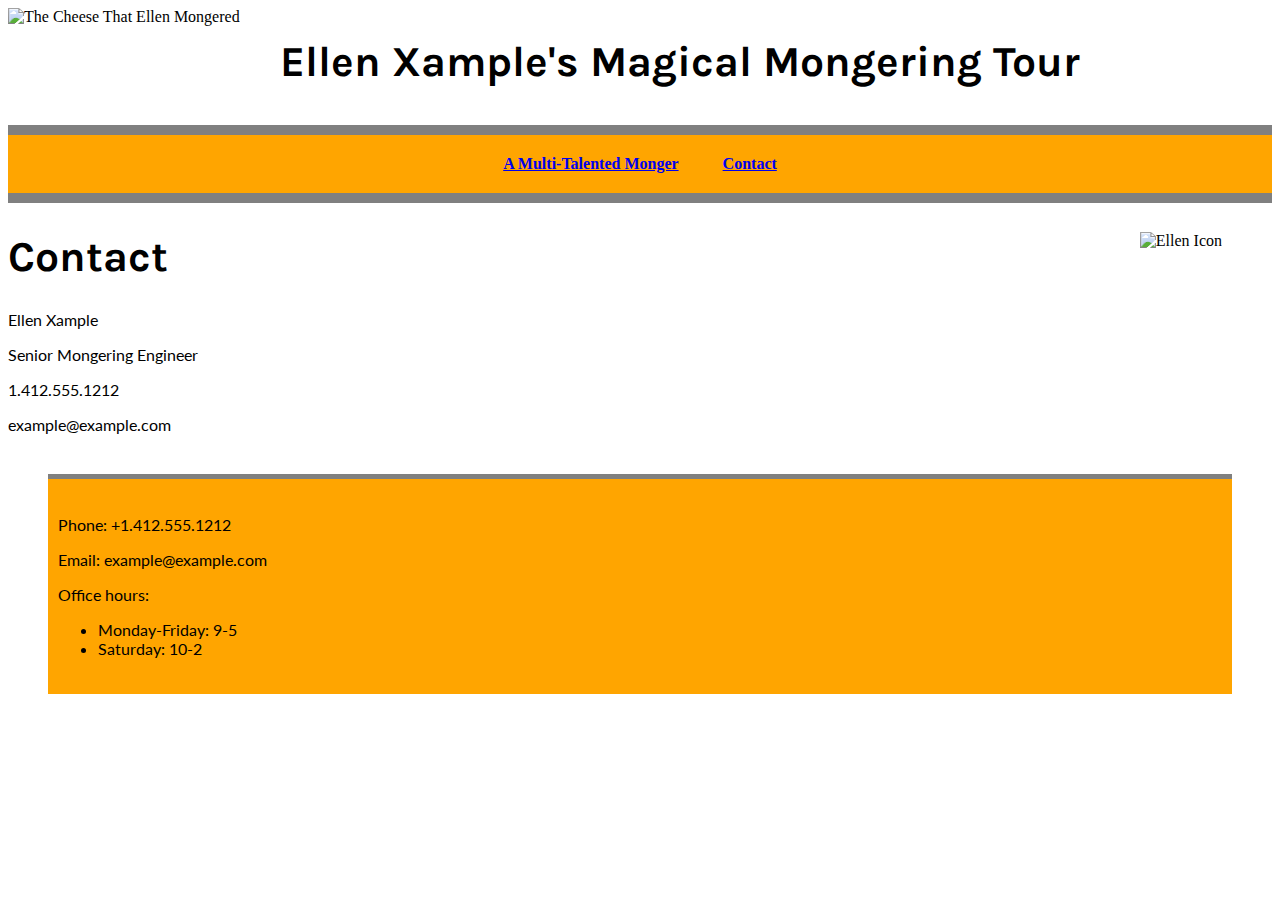
==== contact.html @ b0cce159 "[HW6]Created contact.html" ====
<!DOCTYPE html>
<html>
    <head>
        <title>Contact</title>
        <!-- The only user-facing part of the head is the title -->
        <meta name="author"content="Alex Hall">
        <meta name="description"content="Contact">
        <link rel="stylesheet" type="text/css" href="css/styles.css">
    </head>
    <body>
        
        <header>
                <img src="images/cheese-500w.jpg" alt="The Cheese That Ellen Mongered">
                     
            <h1>Ellen Xample's Magical Mongering Tour</h1>
                
        </header>
        
        <nav>
            <span>
                <a href="index.html"><b>A Multi-Talented Monger</b></a>
            </span>
            
            <span>
                <a href="contact.html"><b>Contact</b></a>
            </span>
        </nav>
        
        <main>
            <div>
                <img class="contact_icon" src="images/ellen_big.jpg" alt="Ellen Icon">
            <h1>Contact</h1>
            <p>Ellen Xample</p>
            <p>Senior Mongering Engineer</p>
            <p>1.412.555.1212</p>
            <p>example@example.com</p>
            </div>
        </main>
        
        <footer>
            <p>Phone: +1.412.555.1212</p>
            <p>Email: example@example.com</p>
            <p>Office hours:</p>
            
                <ul>
                    <li>Monday-Friday: 9-5</li>
                    <li>Saturday: 10-2</li>
                </ul>
            
        </footer>

    </body>
</html>
---- css/styles.css ----
/* Styles for Web Design Lab Portfolio Project
 *
 * It's a good idea to keep a comment up here at the top of the file with useful
 * information for anyone trying to read the file: notes, hints, etc. One very valuable
 * piece of information is who to talk to about this file if you have questions! Hence:
 *
 * Author: (your name here)
*/

/* This is a CSS Comment; note the comment syntax is different from what we use to mark up comments in HTML! */

/* Page styles after this comment */
@import url('https://fonts.googleapis.com/css?family=Karla|Lato');
head
{
    font-family: 'Karla', sans-serif;
font-family: 'Lato', sans-serif;
}
h1, h2, h3
{
    font-family: 'Karla', sans-serif;
}
p, ul
{
    font-family: 'Lato', serif;
}

ul > ul > li
{
    color:darkorange;
}

h3 + p
{
    font-style: italic;
}

img
{
    height:100px;
    float:left;
    
        
}

header
{
    overflow:auto;
}

header h1
{
    font-size:32pt;
    
}

header img
{
    margin-right:40px;
}
nav
{
    background-color:orange;
    padding: 20px 10px;
    border-width: 10px;
    border-color: gray;
    border-style: solid none;
    margin: 10px auto;
    text-align: center
}

nav span
{
    padding: 20px
}

main img
{
    margin-right: 50px;
}

footer
{
    background-color:orange;
    padding: 20px 10px;
    border-width: 5px;
    border-color:gray;
    border-style: solid none none none;
    margin: 40px;
}

main + footer + p
{
    color:orange;
}

main h1
{font-size: 32pt;
}

h2
{
    clear:both;
}
.contact_icon
{
    float:right;
    height:200px;
    
}
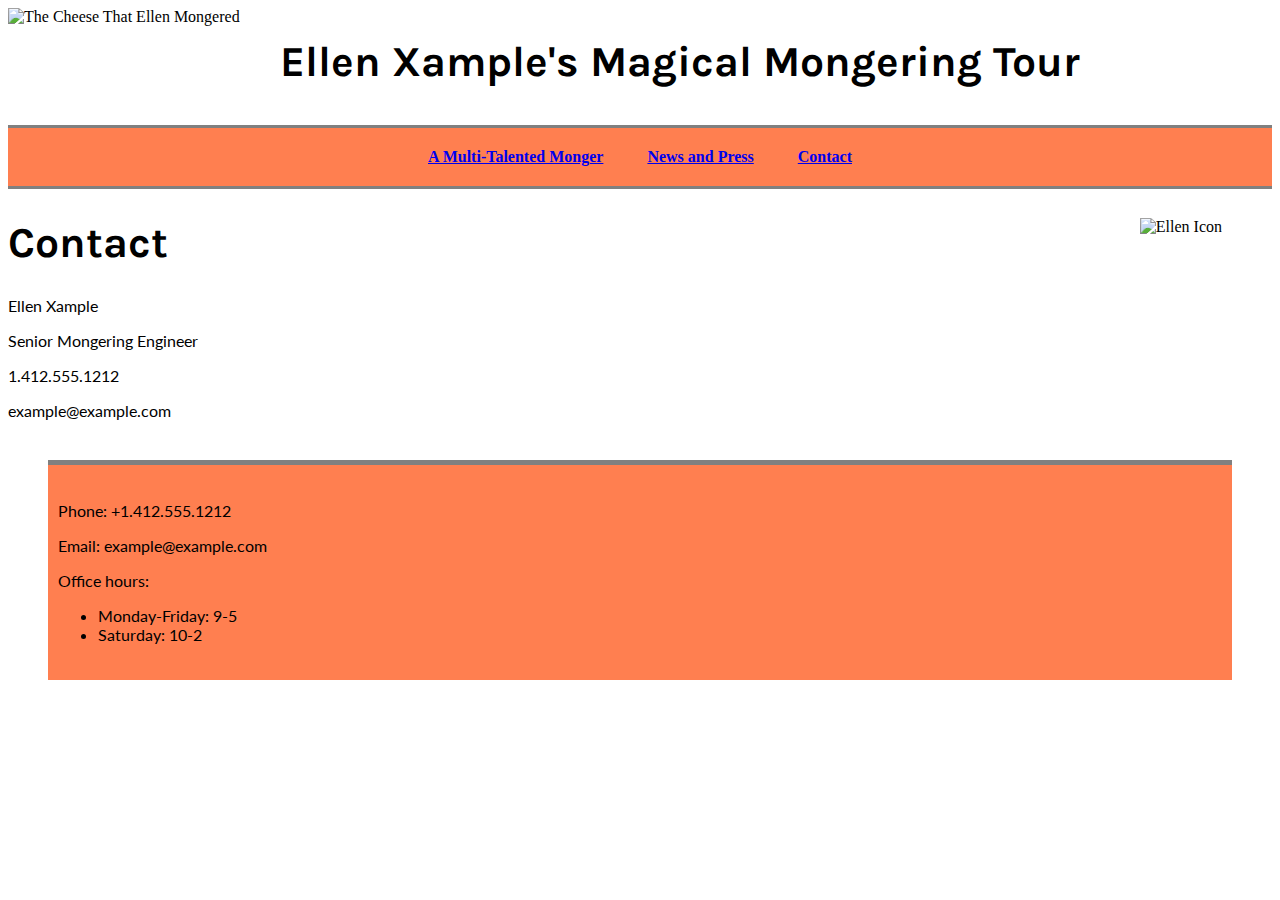
==== commit e6bd214a: "[HW09]Added news.html and flex" ====
--- a/contact.html
+++ b/contact.html
@@ -20,7 +20,9 @@
             <span>
                 <a href="index.html"><b>A Multi-Talented Monger</b></a>
             </span>
-            
+             <span>
+                <a href="news.html"><b>News and Press</b></a>
+            </span>
             <span>
                 <a href="contact.html"><b>Contact</b></a>
             </span>
--- a/css/styles.css
+++ b/css/styles.css
@@ -27,7 +27,7 @@
 
 ul > ul > li
 {
-    color:darkorange;
+    color:coral;
 }
 
 h3 + p
@@ -60,9 +60,9 @@
 }
 nav
 {
-    background-color:orange;
+    background-color:coral;
     padding: 20px 10px;
-    border-width: 10px;
+    border-width: 3px;
     border-color: gray;
     border-style: solid none;
     margin: 10px auto;
@@ -81,7 +81,7 @@
 
 footer
 {
-    background-color:orange;
+    background-color:coral;
     padding: 20px 10px;
     border-width: 5px;
     border-color:gray;
@@ -107,4 +107,59 @@
     float:right;
     height:200px;
     
-}+}
+
+/*Positioning*/
+
+.p_fixed
+{
+    position:fixed;
+    top: 8px;
+    left:8px;
+    
+}
+
+.p_absolute
+{
+    position:relative;
+}
+
+
+
+.p_absolute img 
+{
+    position:absolute;
+    top:-15px;
+    left:-2px;
+    height: 50px;
+    
+    
+}
+
+
+.p_absolute h3
+{
+    margin-left: 50px
+}
+
+.p_absolute:hover img
+{background-color: coral;
+}
+
+
+.news_content {
+    display: flex;
+    flex-direction: row;
+}
+
+.el1 {
+    flex: 1;
+}
+
+.el2 {
+    flex: 5;
+}
+
+.el3 {
+    flex: 1;
+}
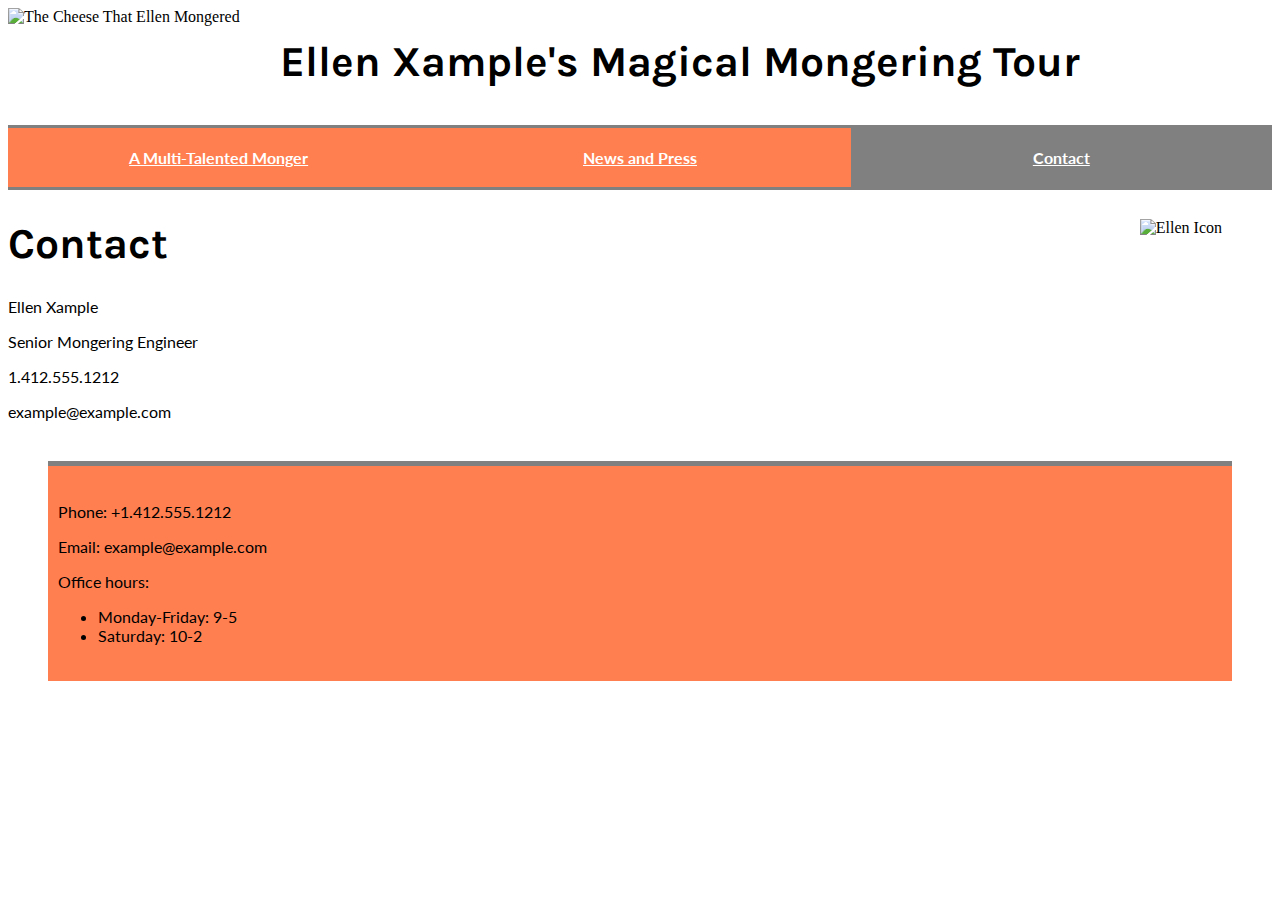
==== commit 87e2373f: "[LA1] Created Menubar" ====
--- a/contact.html
+++ b/contact.html
@@ -16,14 +16,14 @@
                 
         </header>
         
-        <nav>
-            <span>
+                <nav class="menubar">
+            <span class="menu_item item1">
                 <a href="index.html"><b>A Multi-Talented Monger</b></a>
             </span>
-             <span>
+            <span class="menu_item item2">
                 <a href="news.html"><b>News and Press</b></a>
             </span>
-            <span>
+            <span class="menu_item item_emphasis">
                 <a href="contact.html"><b>Contact</b></a>
             </span>
         </nav>
--- a/css/styles.css
+++ b/css/styles.css
@@ -61,7 +61,6 @@
 nav
 {
     background-color:coral;
-    padding: 20px 10px;
     border-width: 3px;
     border-color: gray;
     border-style: solid none;
@@ -71,7 +70,19 @@
 
 nav span
 {
-    padding: 20px
+    
+    display: block;
+}
+
+nav a{
+    display: block;
+    padding: 20px;
+    color: white;
+    
+}
+
+nav a:hover {
+    background-color: #FFAE91;
 }
 
 main img
@@ -146,6 +157,9 @@
 {background-color: coral;
 }
 
+ /*FLEX*/
+
+/*News and Press*/
 
 .news_content {
     display: flex;
@@ -163,3 +177,20 @@
 .el3 {
     flex: 1;
 }
+
+/*Menubar*/
+
+.menubar {
+    display: flex;
+    flex-direction: row;
+    font-family: 'Lato', serif;
+}
+
+.menu_item {
+    flex: 1;
+    
+}
+
+.item_emphasis {
+    background-color: grey;
+}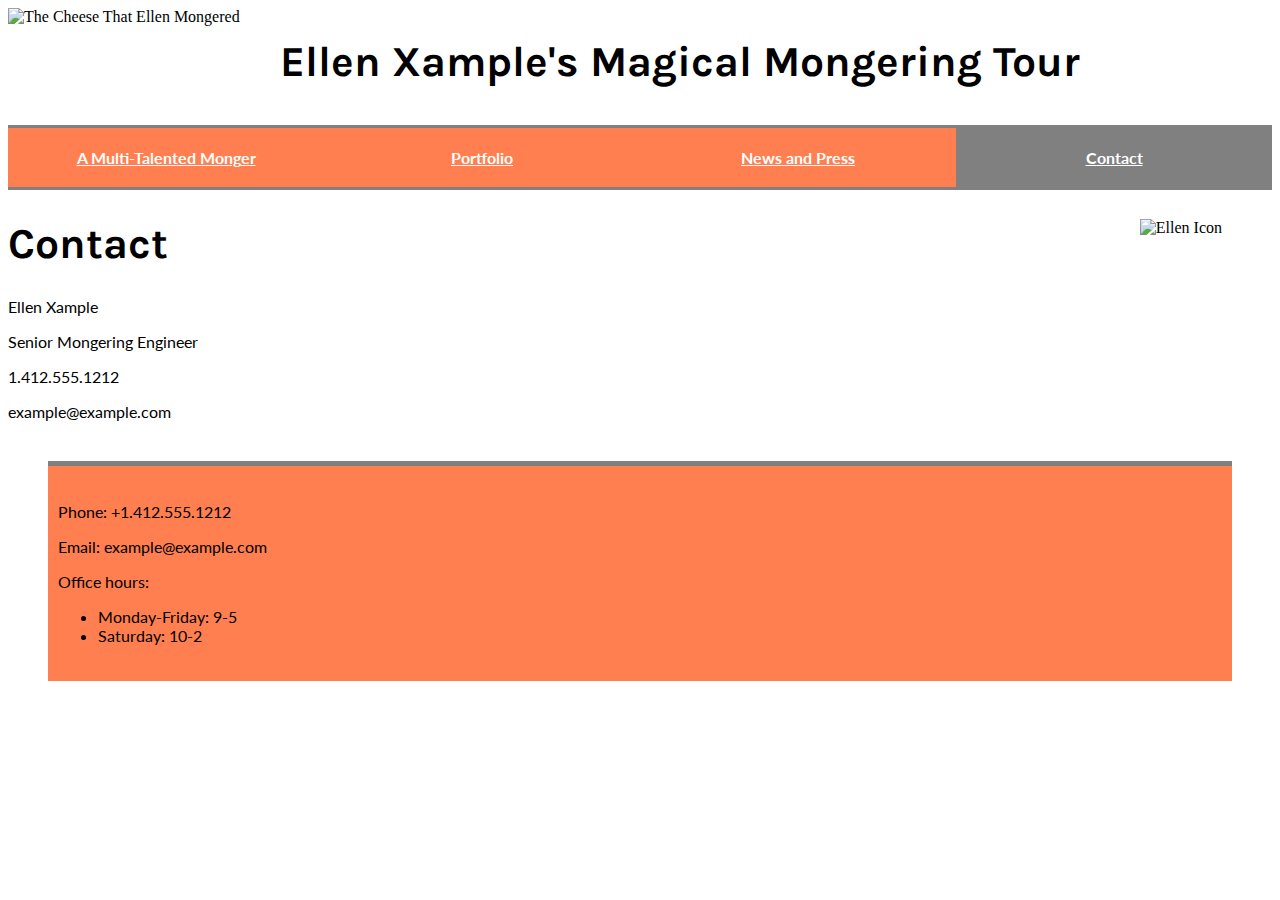
==== commit cc4b702f: "[HW10] Created new Portfolio page" ====
--- a/contact.html
+++ b/contact.html
@@ -19,6 +19,9 @@
                 <nav class="menubar">
             <span class="menu_item item1">
                 <a href="index.html"><b>A Multi-Talented Monger</b></a>
+            </span>
+            <span class="menu_item item4">
+                <a href="portfolio.html"><b>Portfolio</b></a>
             </span>
             <span class="menu_item item2">
                 <a href="news.html"><b>News and Press</b></a>
--- a/css/styles.css
+++ b/css/styles.css
@@ -120,6 +120,16 @@
     
 }
 
+
+.portfolio_image {
+    padding-bottom: 10px;
+}
+
+figcaption {
+    clear: both;
+    padding-top: 10px;
+}
+
 /*Positioning*/
 
 .p_fixed
@@ -193,4 +203,12 @@
 
 .item_emphasis {
     background-color: grey;
+}
+
+/*GRID*/
+
+.grid_container {
+    display:grid;
+    grid-template-columns: 1fr 1fr;
+    grid-template-rows: 1fr 1fr;
 }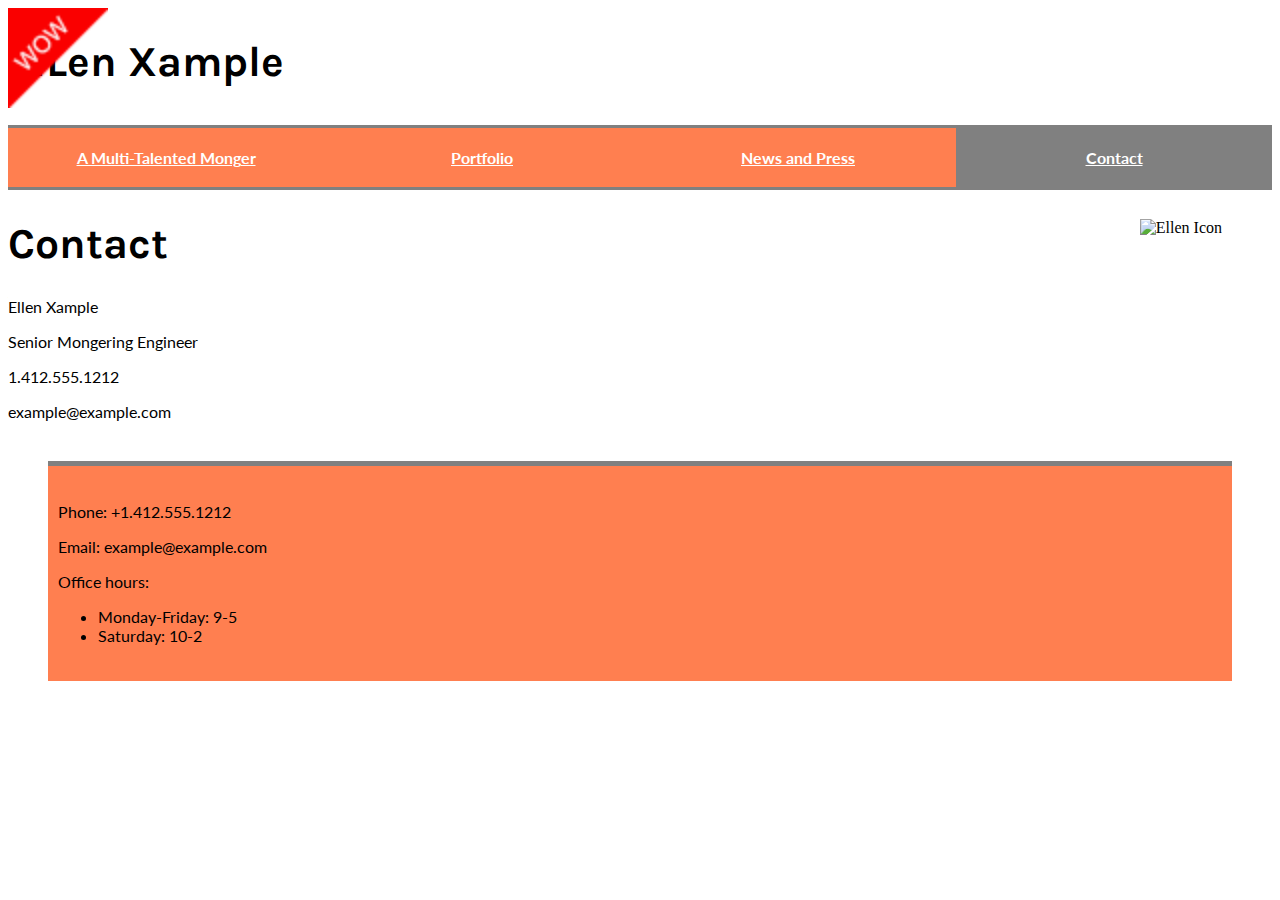
==== commit d0106064: "[LA2] Added mobile.css and choice.css" ====
--- a/contact.html
+++ b/contact.html
@@ -5,14 +5,16 @@
         <!-- The only user-facing part of the head is the title -->
         <meta name="author"content="Alex Hall">
         <meta name="description"content="Contact">
-        <link rel="stylesheet" type="text/css" href="css/styles.css">
+     <link rel="stylesheet" type="text/css" href="css/choice.css">
+        <meta name="viewport" content="width=device-width">
     </head>
     <body>
         
-        <header>
-                <img src="images/cheese-500w.jpg" alt="The Cheese That Ellen Mongered">
+       <header>
+            <img class="p_fixed" src="images/wow.png" alt="Exuberance">
+        
                      
-            <h1>Ellen Xample's Magical Mongering Tour</h1>
+            <h1>ElLen Xample</h1>
                 
         </header>
         
--- a/css/choice.css
+++ b/css/choice.css
@@ -0,0 +1,4 @@
+/* This decides which rules we get depending on how wide the viewport is */
+@import url(styles-mobile.css) (max-width:767px);
+
+@import url(styles.css) (min-width:768px);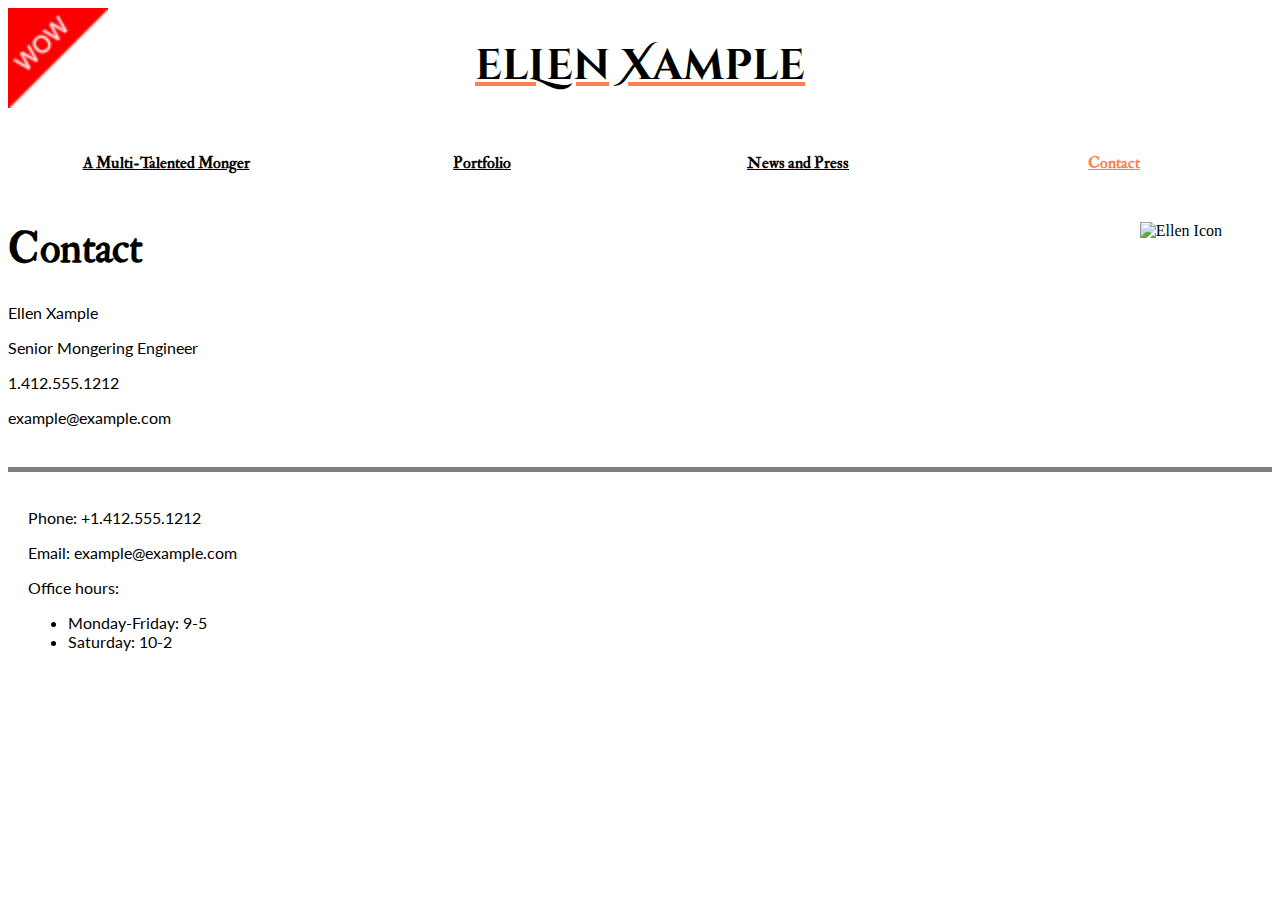
==== commit f85e6ead: "[LA3] Fixed accessibility and tidied up navigation" ====
--- a/contact.html
+++ b/contact.html
@@ -1,5 +1,6 @@
 <!DOCTYPE html>
-<html>
+<!--Set up html language for screen readers-->
+<html lang="en">
     <head>
         <title>Contact</title>
         <!-- The only user-facing part of the head is the title -->
@@ -14,7 +15,7 @@
             <img class="p_fixed" src="images/wow.png" alt="Exuberance">
         
                      
-            <h1>ElLen Xample</h1>
+            <a href="index.html"> <h1>elLen Xample</h1> </a>
                 
         </header>
         
